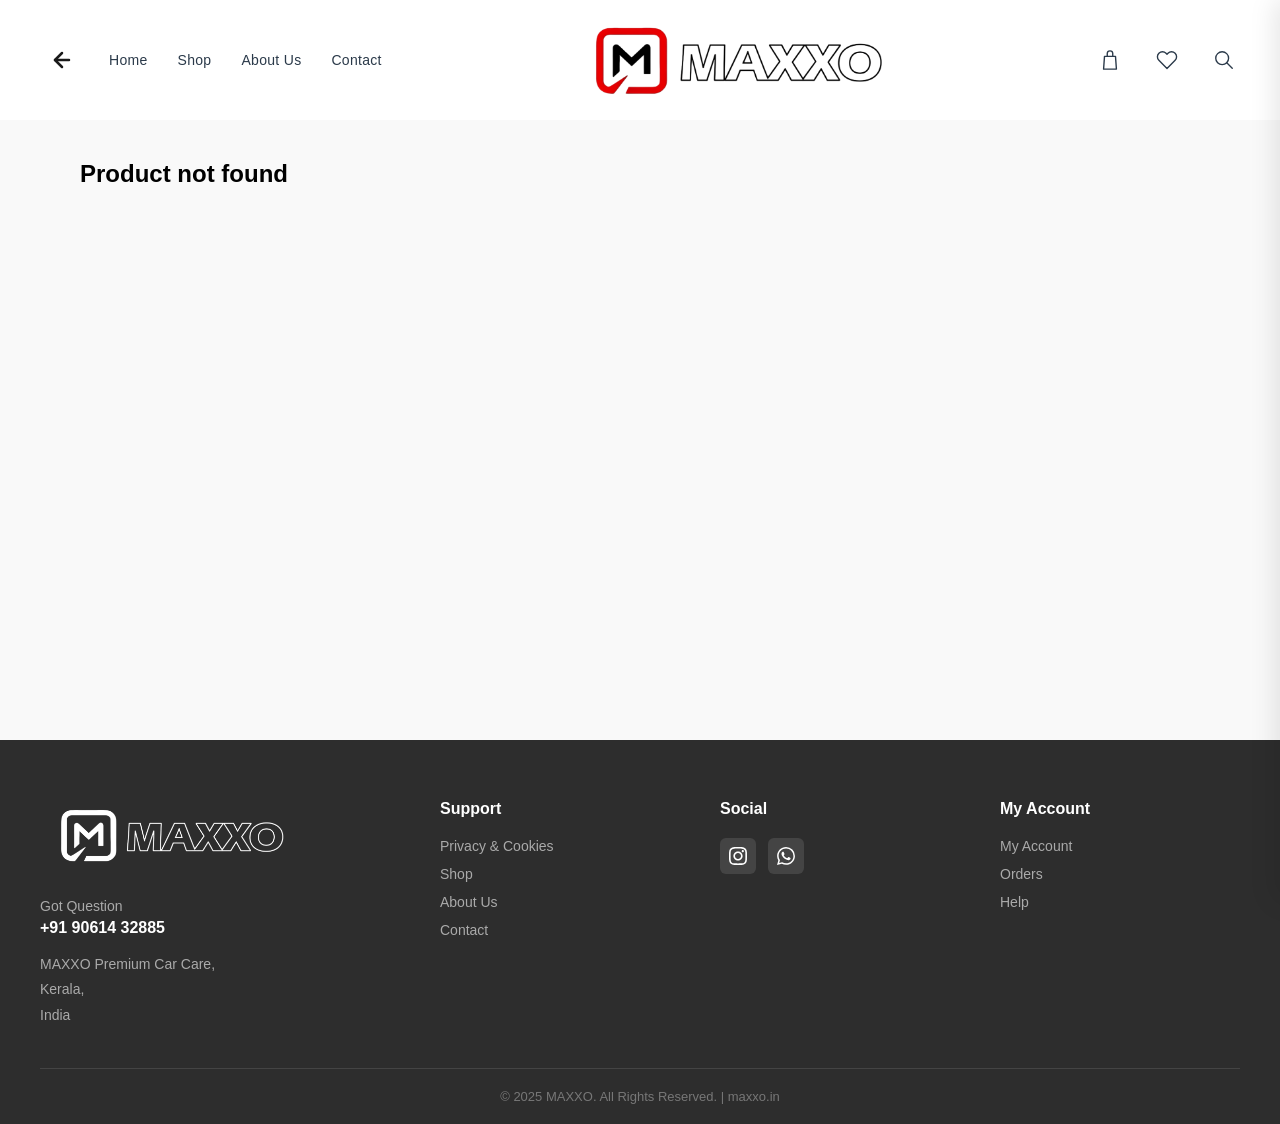
==== product.html @ dabf322d "Add files via upload" ====
<!DOCTYPE html>
<html lang="en">
<head>
    <meta charset="UTF-8">
    <meta name="viewport" content="width=device-width, initial-scale=1.0">
    <title>Header Design</title>
    <style>
        * {
            box-sizing: border-box;
            margin: 0;
            padding: 0;
        }

        body {
            font-family: 'Inter', -apple-system, BlinkMacSystemFont, "Segoe UI", Roboto, Helvetica, Arial, sans-serif;
            background-color: #f9f9f9;
            /* Just for contrast to see the white header */
        }

        .header-container {
            display: flex;
            justify-content: space-between;
            align-items: center;
            padding: 15px 40px;
            background-color: #ffffff;
            /* Optional: subtle shadow if you want it to stand out from content */
            /* box-shadow: 0 2px 10px rgba(0,0,0,0.05); */
        }

        .header-left,
        .header-right {
            display: flex;
            align-items: center;
            gap: 25px;
            /* Spacing between icons */
        }

        .icon-btn {
            background: none;
            border: none;
            cursor: pointer;
            display: flex;
            align-items: center;
            justify-content: center;
            color: #2b3a4a;
            /* Dark blue/grey matching the image */
            transition: opacity 0.2s ease, transform 0.2s ease;
            padding: 5px;
        }

        .icon-btn:hover {
            opacity: 0.7;
            transform: scale(1.05);
        }

        /* Exact Hamburger styling to match the image's hollow rectangles */
        .hamburger-icon {
            display: flex;
            flex-direction: column;
            gap: 4px;
        }

        .hamburger-line {
            width: 26px;
            height: 5px;
            border: 1.5px solid #2b3a4a;
            /* Same color as icons */
            background-color: transparent;
        }

        .header-center {
            display: flex;
            justify-content: center;
            align-items: center;
            flex-grow: 1;
            /* Allows center to take up remaining space if needed */
        }

        .logo-placeholder {
            display: flex;
            align-items: center;
            justify-content: center;
            height: 90px;
            /* Increased from 70px */
            cursor: pointer;
        }

        .logo-placeholder img {
            max-height: 100%;
            object-fit: contain;
        }

        /* Icon SVGs default style */
        .icon-svg {
            width: 22px;
            height: 22px;
            stroke: #2b3a4a;
            stroke-width: 1.5;
            fill: none;
            stroke-linecap: round;
            stroke-linejoin: round;
        }

        /* Responsive adjustments */
        .hamburger-btn {
            display: none;
        }

        /* Desktop Navigation */
        .desktop-nav {
            display: flex;
            align-items: center;
            gap: 30px;
        }

        .desktop-nav a {
            text-decoration: none;
            color: #2b3a4a;
            font-size: 14px;
            font-weight: 500;
            letter-spacing: 0.3px;
            transition: color 0.2s;
        }

        .desktop-nav a:hover {
            color: #ff0000;
        }

        /* Mobile Menu Overlay */
        .mobile-menu-overlay {
            display: none;
            position: fixed;
            top: 0;
            left: 0;
            width: 100%;
            height: 100%;
            background: rgba(0,0,0,0.5);
            z-index: 999;
        }

        .mobile-menu-overlay.active {
            display: block;
        }

        .mobile-menu {
            position: fixed;
            top: 0;
            left: -280px;
            width: 280px;
            height: 100%;
            background: #ffffff;
            z-index: 1000;
            transition: left 0.3s ease;
            padding: 30px 25px;
            overflow-y: auto;
            box-shadow: 4px 0 20px rgba(0,0,0,0.15);
        }

        .mobile-menu.active {
            left: 0;
        }

        .mobile-menu-close {
            background: none;
            border: none;
            font-size: 28px;
            color: #333;
            cursor: pointer;
            position: absolute;
            top: 15px;
            right: 20px;
        }

        .mobile-menu-logo {
            height: 50px;
            margin-bottom: 30px;
        }

        .mobile-menu a {
            display: block;
            padding: 14px 0;
            font-size: 16px;
            color: #333;
            text-decoration: none;
            border-bottom: 1px solid #f0f0f0;
            transition: color 0.2s;
        }

        .mobile-menu a:hover {
            color: #ff0000;
        }

        .mobile-menu .mobile-menu-cta {
            display: block;
            margin-top: 25px;
            padding: 12px 0;
            background-color: #ff0000;
            color: #fff;
            text-align: center;
            border-radius: 6px;
            font-weight: 700;
            border-bottom: none;
        }

        .mobile-menu .mobile-menu-cta:hover {
            color: #fff;
            background-color: #cc0000;
        }

        @media (max-width: 768px) {
            .header-container {
                padding: 15px 20px;
            }

            .header-left,
            .header-right {
                gap: 15px;
            }

            .logo-placeholder {
                height: 55px;
            }

            .hamburger-btn {
                display: flex;
            }

            .desktop-nav {
                display: none;
            }
        }

        /* Slider Section */
        .slider-section {
            position: relative;
            width: 100%;
            min-height: 450px;
            background-color: #ffffff;
            overflow: hidden;
            display: grid;
            align-items: center;
        }

        .slide {
            grid-area: 1 / 1;
            width: 100%;
            height: 100%;
            display: flex;
            align-items: center;
            justify-content: flex-start;
            opacity: 0;
            transition: opacity 0.5s ease-in-out;
            z-index: 1;
            pointer-events: none;
            /* Prevent clicks on hidden slides */
            padding-top: 40px;
            padding-bottom: 60px;
            /* Space for dots */
            background-size: contain;
            background-position: right 10% center;
            background-repeat: no-repeat;
        }

        .slide.active {
            opacity: 1;
            z-index: 2;
            pointer-events: auto;
        }

        .slide-content {
            display: flex;
            align-items: center;
            justify-content: flex-start;
            width: 100%;
            padding: 0 45px;
        }

        .slide-text {
            flex: 1;
            max-width: 500px;
        }

        .slide-tag {
            color: #f22a36;
            font-size: 15px;
            font-weight: 700;
            margin-bottom: 12px;
        }

        .slide-title {
            color: #1a1a1a;
            font-size: 42px;
            font-weight: 800;
            line-height: 1.2;
            margin-bottom: 15px;
        }

        .slide-price {
            display: flex;
            align-items: center;
            gap: 15px;
            margin-bottom: 30px;
            color: #666;
            font-size: 20px;
        }

        .slide-price .offer {
            color: #f22a36;
            font-size: 36px;
            font-weight: 800;
        }

        .slide-btn {
            background-color: #f22a36;
            color: #ffffff;
            border: none;
            padding: 14px 30px;
            font-size: 18px;
            font-weight: 700;
            border-radius: 4px;
            cursor: pointer;
            transition: background-color 0.2s ease;
        }

        .slide-btn:hover {
            background-color: #d91c28;
        }



        @media (max-width: 768px) {
            .slider-section {
                min-height: 160px;
            }

            .slide {
                padding-top: 15px;
                padding-bottom: 25px;
                background-position: right 5% center;
                background-size: 45%;
                /* Keep image on the right */
            }

            .slide-content {
                flex-direction: column;
                align-items: flex-start;
                text-align: left;
                gap: 5px;
                padding: 0 25px;
            }

            .slide-text {
                align-items: flex-start;
                display: flex;
                flex-direction: column;
                width: 55%;
                /* Keep text on the left */
            }

            .slide-tag {
                font-size: 10px;
                margin-bottom: 2px;
            }

            .slide-title {
                font-size: 16px;
                margin-bottom: 4px;
            }

            .slide-price {
                justify-content: flex-start;
                margin-bottom: 8px;
                font-size: 12px;
            }

            .slide-price .offer {
                font-size: 18px;
            }

            .slide-btn {
                padding: 6px 14px;
                font-size: 13px;
            }
        }

        /* Products Section */
        .products-section {
            padding: 40px;
            max-width: 1200px;
            margin: 0 auto;
            background-color: #f9f9f9;
        }

        .section-title {
            font-size: 24px;
            font-weight: 700;
            color: #000000;
            margin-bottom: 25px;
            text-align: left;
        }

        .product-grid {
            display: grid;
            grid-template-columns: repeat(4, 1fr);
            gap: 20px;
        }

        .product-card {
            background-color: #ffffff;
            border-radius: 4px;
            overflow: hidden;
            text-align: center;
            padding-bottom: 20px;
            transition: transform 0.3s ease, box-shadow 0.3s ease;
            cursor: pointer;
            display: flex;
            flex-direction: column;
        }

        .product-card:hover {
            transform: translateY(-8px);
            box-shadow: 0 12px 24px rgba(0, 0, 0, 0.08);
        }

        .product-card.expanded {
            grid-column: 1 / -1;
            flex-direction: row;
            align-items: center;
            padding: 20px;
            text-align: left;
            transform: none;
            /* Disable hover lift when expanded */
        }

        .product-card.expanded .product-image-container {
            width: 300px;
            padding-top: 300px;
            margin-bottom: 0;
            flex-shrink: 0;
        }

        .product-info {
            display: flex;
            flex-direction: column;
            flex: 1;
        }

        .product-card.expanded .product-info {
            align-items: flex-start;
            padding-left: 30px;
        }

        .product-details {
            display: none;
            margin-top: 15px;
            text-align: left;
        }

        .product-card.expanded .product-details {
            display: block;
        }

        .product-details ul {
            list-style: none;
            padding: 0;
            margin: 0 0 20px 0;
        }

        .product-details li {
            position: relative;
            padding-left: 22px;
            margin-bottom: 8px;
            font-size: 15px;
            color: #333;
        }

        .product-details li::before {
            content: '✔';
            position: absolute;
            left: 0;
            top: 0;
            color: #ff0000;
            font-weight: bold;
        }

        .btn-buy-now {
            background-color: #ff0000;
            color: #ffffff;
            font-weight: bold;
            font-size: 16px;
            padding: 10px 28px;
            border: none;
            border-radius: 25px;
            cursor: pointer;
            transition: transform 0.2s, background-color 0.2s;
            text-decoration: none;
            display: inline-block;
        }

        .btn-buy-now:hover {
            transform: scale(1.05);
            background-color: #cc0000;
        }

        .product-image-container {
            position: relative;
            width: 100%;
            padding-top: 100%;
            /* 1:1 Aspect Ratio */
            background-color: #ffffff;
            margin-bottom: 15px;
        }

        .product-image-container img {
            position: absolute;
            top: 0;
            left: 0;
            width: 100%;
            height: 100%;
            object-fit: contain;
            padding: 10px;
        }

        .badge-discount {
            position: absolute;
            top: 15px;
            left: 15px;
            background-color: #f24b18;
            /* Bright orange/red */
            color: #ffffff;
            font-size: 13px;
            font-weight: 700;
            padding: 4px 8px;
            border-radius: 2px;
            z-index: 2;
        }

        .product-title {
            color: #0066cc;
            /* Specific blue from reference */
            font-size: 15px;
            font-weight: 600;
            margin: 0 10px 8px 10px;
            line-height: 1.4;
        }

        .product-card.expanded .product-title {
            font-size: 22px;
            margin: 0 0 10px 0;
        }

        .product-pricing {
            display: flex;
            align-items: baseline;
            justify-content: center;
            gap: 6px;
            margin: 0 10px;
        }

        .product-card.expanded .product-pricing {
            justify-content: flex-start;
            margin: 0 0 15px 0;
        }

        .product-mrp {
            color: #888888;
            font-size: 14px;
            text-decoration: line-through;
        }

        .product-offer {
            color: #ff0000;
            font-size: 18px;
            font-weight: 600;
        }

        .product-gst {
            color: #444444;
            font-size: 11px;
            font-weight: 500;
        }

        @media (max-width: 768px) {
            .products-section {
                padding: 20px 15px;
            }

            .product-grid {
                grid-template-columns: repeat(2, 1fr);
                gap: 10px;
            }

            .product-card.expanded {
                flex-direction: column;
                padding: 15px;
            }

            .product-card.expanded .product-image-container {
                width: 100%;
                padding-top: 100%;
                margin-right: 0;
                margin-bottom: 15px;
            }

            .product-card.expanded .product-info {
                padding-left: 0;
                align-items: center;
                text-align: center;
            }

            .product-card.expanded .product-pricing {
                justify-content: center;
            }

            .product-card.expanded .product-details {
                text-align: left;
                width: 100%;
            }

            .product-card.expanded .btn-buy-now {
                width: 100%;
            }

            .section-title {
                font-size: 20px;
                margin-bottom: 15px;
            }

            .product-title {
                font-size: 13px;
            }

            .product-offer {
                font-size: 15px;
            }

            .product-mrp {
                font-size: 12px;
            }

            .badge-discount {
                font-size: 11px;
                padding: 3px 6px;
                top: 10px;
                left: 10px;
            }
        }

        /* Features Section */
        .features-section {
            padding: 60px 40px;
            max-width: 1200px;
            margin: 0 auto;
            background-color: #ffffff;
            border-top: 1px solid #f0f0f0;
        }

        .features-grid {
            display: grid;
            grid-template-columns: repeat(4, 1fr);
            gap: 30px;
        }

        .feature-item {
            display: flex;
            align-items: center;
            gap: 20px;
        }

        .feature-icon {
            flex-shrink: 0;
            width: 44px;
            height: 44px;
            color: #ff0000;
        }

        .feature-text {
            display: flex;
            flex-direction: column;
            text-align: left;
        }

        .feature-title {
            color: #1a365d;
            font-size: 18px;
            font-weight: 600;
            margin: 0 0 6px 0;
        }

        .feature-subtitle {
            color: #888888;
            font-size: 14px;
            margin: 0;
        }

        @media (max-width: 900px) {
            .features-grid {
                grid-template-columns: repeat(2, 1fr);
            }
        }

        @media (max-width: 500px) {
            .features-grid {
                grid-template-columns: 1fr;
                gap: 40px;
            }

            .features-section {
                padding: 40px 20px;
            }
        }

        /* Newsletter Section */
        .newsletter-section {
            padding: 50px 40px;
            max-width: 1200px;
            margin: 0 auto;
            background-color: #ffffff;
            border-top: 1px solid #eee;
            border-bottom: 1px solid #eee;
        }

        .newsletter-inner {
            display: flex;
            align-items: center;
            justify-content: space-between;
            gap: 40px;
        }

        .newsletter-left {
            display: flex;
            align-items: center;
            gap: 20px;
            flex-shrink: 0;
        }

        .newsletter-icon {
            width: 48px;
            height: 48px;
            color: #ff0000;
            flex-shrink: 0;
        }

        .newsletter-text h3 {
            font-size: 20px;
            font-weight: 700;
            color: #1a365d;
            margin: 0 0 4px 0;
        }

        .newsletter-text p {
            font-size: 14px;
            color: #888;
            margin: 0;
        }

        .newsletter-form {
            display: flex;
            gap: 0;
            flex: 1;
            max-width: 420px;
            border: 1px solid #ddd;
            border-radius: 4px;
            overflow: hidden;
        }

        .newsletter-input {
            flex: 1;
            padding: 14px 18px;
            border: none;
            outline: none;
            font-size: 14px;
            color: #333;
            background: #fff;
        }

        .newsletter-input::placeholder {
            color: #bbb;
        }

        .newsletter-btn {
            padding: 14px 28px;
            background-color: #ff0000;
            color: #ffffff;
            border: none;
            font-size: 14px;
            font-weight: 700;
            cursor: pointer;
            white-space: nowrap;
            transition: background-color 0.2s;
            letter-spacing: 0.5px;
        }

        .newsletter-btn:hover {
            background-color: #cc0000;
        }

        @media (max-width: 768px) {
            .newsletter-section {
                padding: 35px 20px;
            }

            .newsletter-inner {
                flex-direction: column;
                text-align: center;
                gap: 25px;
            }

            .newsletter-left {
                flex-direction: column;
            }

            .newsletter-form {
                width: 100%;
                max-width: 100%;
            }
        }

        /* Footer */
        .site-footer {
            background-color: #2d2d2d;
            color: #cccccc;
            padding: 60px 40px 0;
        }

        .footer-inner {
            max-width: 1200px;
            margin: 0 auto;
            display: grid;
            grid-template-columns: 1.5fr 1fr 1fr 1fr;
            gap: 40px;
        }

        .footer-col h4 {
            color: #ffffff;
            font-size: 16px;
            font-weight: 700;
            margin-bottom: 20px;
        }

        .footer-logo {
            height: 70px;
            margin-bottom: 20px;
            filter: brightness(0) invert(1);
        }

        .footer-col p {
            font-size: 14px;
            line-height: 1.8;
            color: #aaa;
            margin: 0;
        }

        .footer-col a {
            display: block;
            color: #aaa;
            font-size: 14px;
            text-decoration: none;
            margin-bottom: 12px;
            transition: color 0.2s;
        }

        .footer-col a:hover {
            color: #ff0000;
        }

        .footer-phone {
            color: #ffffff !important;
            font-size: 16px !important;
            font-weight: 600;
            margin-bottom: 15px !important;
        }

        .footer-social {
            display: flex;
            gap: 12px;
            margin-top: 5px;
        }

        .footer-social a {
            display: flex;
            align-items: center;
            justify-content: center;
            width: 36px;
            height: 36px;
            border-radius: 6px;
            background-color: #444;
            margin-bottom: 0;
            transition: background-color 0.2s;
        }

        .footer-social a:hover {
            background-color: #ff0000;
        }

        .footer-social svg {
            width: 18px;
            height: 18px;
            fill: #ffffff;
        }

        .footer-bottom {
            max-width: 1200px;
            margin: 40px auto 0;
            padding: 20px 0;
            border-top: 1px solid #444;
            text-align: center;
            font-size: 13px;
            color: #777;
        }

        @media (max-width: 768px) {
            .site-footer {
                padding: 40px 20px 0;
            }

            .footer-inner {
                grid-template-columns: 1fr;
                gap: 30px;
            }
        }
    
        /* Product Page Specific Styles */

                .back-button {
            display: flex;
            align-items: center;
            justify-content: center;
            width: 44px;
            height: 44px;
            border-radius: 50%;
            text-decoration: none;
            color: #1a1a1a;
            transition: all 0.2s ease;
            background-color: transparent;
        }
        .back-button:hover {
            transform: translateX(-4px);
            color: #ff0000;
            background-color: #f5f5f5;
        }
        .back-button svg {
            width: 24px;
            height: 24px;
        }
        
        /* Hide desktop nav on product page if needed, but it's okay to keep */

        .product-page-section {
            max-width: 1200px;
            margin: 40px auto;
            padding: 0 40px;
            display: flex;
            gap: 50px;
            min-height: 60vh;
        }

        .product-gallery {
            flex: 1;
            display: flex;
            flex-direction: column;
            gap: 20px;
            background: transparent;
            box-shadow: none;
            padding: 0;
        }

        .main-image-wrapper {
            background: #fff;
            border-radius: 12px;
            padding: 40px;
            display: flex;
            justify-content: center;
            align-items: center;
            box-shadow: 0 8px 30px rgba(0,0,0,0.04);
            height: 500px;
        }

        .main-image-wrapper img {
            max-width: 100%;
            max-height: 100%;
            object-fit: contain;
            transition: transform 0.3s ease;
        }
        
        .main-image-wrapper:hover img {
            transform: scale(1.05);
        }

        .product-thumbnails {
            display: flex;
            gap: 15px;
            justify-content: center;
        }

        .thumbnail {
            width: 80px;
            height: 80px;
            background: #fff;
            border-radius: 8px;
            padding: 10px;
            cursor: pointer;
            border: 2px solid transparent;
            box-shadow: 0 4px 10px rgba(0,0,0,0.05);
            transition: all 0.2s;
            display: flex;
            align-items: center;
            justify-content: center;
        }

        .thumbnail img {
            max-width: 100%;
            max-height: 100%;
            object-fit: contain;
        }

        .thumbnail:hover, .thumbnail.active {
            border-color: #ff0000;
            transform: translateY(-2px);
        }

        .product-details-content {
            flex: 1;
            display: flex;
            flex-direction: column;
            justify-content: center;
        }

        .breadcrumb {
            font-size: 14px;
            color: #888;
            margin-bottom: 15px;
        }
        
        .breadcrumb a {
            color: #ff0000;
            text-decoration: none;
        }

        .product-title-large {
            font-size: 32px;
            font-weight: 800;
            color: #1a1a1a;
            margin-bottom: 10px;
        }

        .product-reviews {
            display: flex;
            align-items: center;
            gap: 10px;
            margin-bottom: 20px;
            font-size: 14px;
            color: #666;
        }

        .stars {
            color: #f5b301;
            letter-spacing: 2px;
        }

        .product-price-section {
            display: flex;
            align-items: center;
            gap: 15px;
            margin-bottom: 25px;
            padding-bottom: 25px;
            border-bottom: 1px solid #eee;
        }

        .price-offer {
            font-size: 32px;
            font-weight: 700;
            color: #ff0000;
        }

        .price-mrp {
            font-size: 18px;
            color: #888;
            text-decoration: line-through;
        }

        .price-gst {
            font-size: 14px;
            color: #666;
        }

        .discount-badge {
            background-color: #f24b18;
            color: #fff;
            font-size: 13px;
            font-weight: 700;
            padding: 4px 8px;
            border-radius: 4px;
        }

        .product-description {
            font-size: 16px;
            line-height: 1.6;
            color: #444;
            margin-bottom: 25px;
        }

        .product-features-list {
            margin-bottom: 30px;
        }

        .product-features-list h3 {
            font-size: 18px;
            margin-bottom: 15px;
            color: #222;
        }

        .product-features-list ul {
            list-style: none;
        }

        .product-features-list li {
            position: relative;
            padding-left: 25px;
            margin-bottom: 10px;
            font-size: 15px;
            color: #444;
        }

        .product-features-list li::before {
            content: '✔';
            position: absolute;
            left: 0;
            top: 0;
            color: #ff0000;
            font-weight: bold;
        }

        
                .product-actions {
            display: flex;
            gap: 15px;
            margin-bottom: 30px;
            align-items: center;
            flex-wrap: wrap;
        }

        .quantity-selector {
            display: flex;
            align-items: center;
            border: 2px solid #eaeaea;
            border-radius: 8px;
            overflow: hidden;
            height: 56px;
            background: #fff;
            transition: border-color 0.2s ease;
        }

        .quantity-selector:hover {
            border-color: #d0d0d0;
        }

        .quantity-selector button {
            background: transparent;
            border: none;
            width: 45px;
            height: 100%;
            font-size: 22px;
            color: #555;
            cursor: pointer;
            transition: all 0.2s ease;
        }

        .quantity-selector button:hover {
            background: #f5f5f5;
            color: #000;
        }

        .quantity-selector input {
            width: 45px;
            height: 100%;
            border: none;
            text-align: center;
            font-size: 16px;
            font-weight: 700;
            color: #1a1a1a;
            background: transparent;
            outline: none;
        }

        /* Enhanced Button Styles */
                .btn-add-cart, .btn-buy-whatsapp {
            height: 56px;
            padding: 0 25px;
            font-size: 14px;
            font-weight: 700;
            border-radius: 8px;
            border: none;
            cursor: pointer;
            transition: all 0.3s cubic-bezier(0.25, 0.8, 0.25, 1);
            /* Removed flex: 1 to prevent excessive stretching */
            min-width: 180px;
            display: flex;
            align-items: center;
            justify-content: center;
            gap: 8px;
            text-transform: uppercase;
            letter-spacing: 1px;
            position: relative;
            overflow: hidden;
            white-space: nowrap;
        }

.btn-add-cart {
            background-color: transparent;
            color: #1a1a1a;
            border: 2px solid #1a1a1a;
        }

        .btn-add-cart:hover {
            background-color: #1a1a1a;
            color: #fff;
            box-shadow: 0 8px 25px rgba(0,0,0,0.1);
            transform: translateY(-2px);
        }
        
        .btn-add-cart:active {
            transform: translateY(0);
        }

        .btn-buy-whatsapp {
            background: linear-gradient(135deg, #25D366, #128C7E);
            color: #fff;
            box-shadow: 0 4px 15px rgba(37, 211, 102, 0.2);
            border: 2px solid transparent;
        }

        .btn-buy-whatsapp:hover {
            background: linear-gradient(135deg, #20bd5a, #0e7568);
            transform: translateY(-2px);
            box-shadow: 0 10px 25px rgba(37, 211, 102, 0.4);
        }

        .btn-buy-whatsapp:active {
            transform: translateY(0);
            box-shadow: 0 4px 15px rgba(37, 211, 102, 0.2);
        }

        .btn-buy-whatsapp svg {
            width: 22px;
            height: 22px;
            fill: currentColor;
            animation: pulse-icon 2s infinite;
        }
        
        @keyframes pulse-icon {
            0% { transform: scale(1); }
            50% { transform: scale(1.15); }
            100% { transform: scale(1); }
        }
.product-extra-info {
            display: flex;
            flex-direction: column;
            gap: 12px;
            padding-top: 25px;
            border-top: 1px solid #eee;
        }

        .info-item {
            display: flex;
            align-items: center;
            gap: 10px;
            font-size: 14px;
            color: #555;
            font-weight: 500;
        }

        @media (max-width: 900px) {
            .product-page-section {
                flex-direction: column;
                padding: 0 20px;
                margin: 20px auto;
                gap: 30px;
            }

                    .product-actions {
            display: flex;
            gap: 15px;
            margin-bottom: 30px;
            align-items: center;
            flex-wrap: wrap;
        }

            .btn-add-cart, .btn-buy-whatsapp {
                width: 100%;
            }
        }

    
        /* Cart Drawer */
        .cart-drawer-overlay {
            display: none;
            position: fixed;
            top: 0;
            left: 0;
            width: 100%;
            height: 100%;
            background: rgba(0,0,0,0.5);
            z-index: 1000;
            opacity: 0;
            transition: opacity 0.3s ease;
        }
        .cart-drawer-overlay.active {
            display: block;
            opacity: 1;
        }
        .cart-drawer {
            position: fixed;
            top: 0;
            right: -400px;
            width: 100%;
            max-width: 400px;
            height: 100%;
            background: #fff;
            z-index: 1001;
            box-shadow: -5px 0 25px rgba(0,0,0,0.1);
            transition: right 0.3s cubic-bezier(0.25, 0.8, 0.25, 1);
            display: flex;
            flex-direction: column;
        }
        .cart-drawer.active {
            right: 0;
        }
        .cart-header {
            padding: 20px 25px;
            border-bottom: 1px solid #eee;
            display: flex;
            justify-content: space-between;
            align-items: center;
        }
        .cart-header h2 {
            font-size: 20px;
            color: #1a1a1a;
            font-weight: 700;
        }
        .close-cart-btn {
            background: none;
            border: none;
            font-size: 28px;
            color: #666;
            cursor: pointer;
            transition: color 0.2s;
            line-height: 1;
        }
        .close-cart-btn:hover {
            color: #ff0000;
        }
        .cart-items {
            flex: 1;
            overflow-y: auto;
            padding: 20px 25px;
            display: flex;
            flex-direction: column;
            gap: 20px;
        }
        .empty-cart-msg {
            text-align: center;
            color: #888;
            margin-top: 50px;
            font-size: 16px;
        }
        .cart-item {
            display: flex;
            gap: 15px;
            border-bottom: 1px solid #f5f5f5;
            padding-bottom: 20px;
        }
        .cart-item img {
            width: 80px;
            height: 80px;
            object-fit: contain;
            background: #f9f9f9;
            border-radius: 8px;
            padding: 5px;
        }
        .cart-item-details {
            flex: 1;
            display: flex;
            flex-direction: column;
            justify-content: center;
        }
        .cart-item-title {
            font-size: 14px;
            font-weight: 600;
            color: #1a1a1a;
            margin-bottom: 5px;
        }
        .cart-item-price {
            color: #ff0000;
            font-weight: 700;
            font-size: 14px;
            margin-bottom: 10px;
        }
        .cart-item-actions {
            display: flex;
            justify-content: space-between;
            align-items: center;
        }
        .cart-item-remove {
            color: #888;
            font-size: 13px;
            text-decoration: underline;
            cursor: pointer;
            background: none;
            border: none;
        }
        .cart-item-remove:hover {
            color: #ff0000;
        }
        .cart-footer {
            padding: 20px 25px;
            border-top: 1px solid #eee;
            background: #fcfcfc;
        }
        .cart-total {
            display: flex;
            justify-content: space-between;
            font-size: 18px;
            font-weight: 700;
            color: #1a1a1a;
            margin-bottom: 20px;
        }
        .btn-checkout {
            width: 100%;
            height: 50px;
            background: linear-gradient(135deg, #25D366, #128C7E);
            color: #fff;
            border: none;
            border-radius: 8px;
            font-size: 16px;
            font-weight: 700;
            cursor: pointer;
            transition: all 0.3s;
            text-transform: uppercase;
        }
        .btn-checkout:hover {
            transform: translateY(-2px);
            box-shadow: 0 5px 15px rgba(37, 211, 102, 0.3);
        }

    
        /* Delivery Modal */
        .modal-overlay {
            display: none;
            position: fixed;
            top: 0;
            left: 0;
            width: 100%;
            height: 100%;
            background: rgba(0,0,0,0.6);
            backdrop-filter: blur(4px);
            z-index: 2000;
            opacity: 0;
            transition: opacity 0.3s ease;
        }
        .modal-overlay.active {
            display: block;
            opacity: 1;
        }
        .delivery-modal {
            position: fixed;
            top: 50%;
            left: 50%;
            transform: translate(-50%, -40%);
            width: 90%;
            max-width: 600px;
            background: #fff;
            z-index: 2001;
            border-radius: 12px;
            box-shadow: 0 10px 40px rgba(0,0,0,0.2);
            opacity: 0;
            visibility: hidden;
            transition: all 0.3s cubic-bezier(0.25, 0.8, 0.25, 1);
            max-height: 90vh;
            display: flex;
            flex-direction: column;
        }
        .delivery-modal.active {
            transform: translate(-50%, -50%);
            opacity: 1;
            visibility: visible;
        }
        .modal-header {
            padding: 20px 25px;
            border-bottom: 1px solid #eee;
            display: flex;
            justify-content: space-between;
            align-items: center;
        }
        .modal-header h2 {
            font-size: 20px;
            color: #1a1a1a;
            font-weight: 700;
            margin: 0;
        }
        .close-modal-btn {
            background: none;
            border: none;
            font-size: 28px;
            color: #888;
            cursor: pointer;
            line-height: 1;
        }
        .close-modal-btn:hover {
            color: #ff0000;
        }
        .delivery-form {
            padding: 25px;
            overflow-y: auto;
            flex: 1;
        }
        .form-row {
            display: flex;
            gap: 15px;
        }
        .form-row .form-group {
            flex: 1;
        }
        .form-group {
            margin-bottom: 15px;
        }
        .form-group label {
            display: block;
            font-size: 13px;
            font-weight: 600;
            color: #444;
            margin-bottom: 6px;
        }
        .form-group input, .form-group textarea, .form-group select {
            width: 100%;
            padding: 12px 15px;
            border: 1px solid #ddd;
            border-radius: 6px;
            font-size: 14px;
            font-family: inherit;
            transition: border-color 0.2s;
            background: #fafafa;
        }
        .form-group input:focus, .form-group textarea:focus, .form-group select:focus {
            outline: none;
            border-color: #1a1a1a;
            background: #fff;
        }
        .btn-submit-order {
            width: 100%;
            height: 55px;
            background: linear-gradient(135deg, #25D366, #128C7E);
            color: #fff;
            border: none;
            border-radius: 8px;
            font-size: 16px;
            font-weight: 700;
            cursor: pointer;
            transition: all 0.3s;
            text-transform: uppercase;
            display: flex;
            align-items: center;
            justify-content: center;
            gap: 10px;
            margin-top: 15px;
        }
        .btn-submit-order:hover {
            transform: translateY(-2px);
            box-shadow: 0 8px 20px rgba(37, 211, 102, 0.3);
        }
        .btn-submit-order svg {
            width: 22px;
            height: 22px;
            fill: currentColor;
        }
        @media (max-width: 600px) {
            .form-row {
                flex-direction: column;
                gap: 0;
            }
        }

    </style>
</head>
<body>
<header class="header-container">
        <!-- Left Side -->
                <div class="header-left">
            <a href="index.html" class="back-button">
                <svg viewBox="0 0 24 24" fill="none" stroke="currentColor" stroke-width="2.5" stroke-linecap="round" stroke-linejoin="round">
                    <line x1="19" y1="12" x2="5" y2="12"></line>
                    <polyline points="12 19 5 12 12 5"></polyline>
                </svg>
            </a>
            
            <nav class="desktop-nav">
                <a href="#">Home</a>
                <a href="#">Shop</a>
                <a href="#">About Us</a>
                <a href="https://wa.me/919061432885?text=Hello%2C%20I%20have%20a%20question." target="_blank">Contact</a>
            </nav>
        </div>

        <!-- Center Logo -->
        <div class="header-center">
            <a href="#" class="logo-placeholder" id="logo-container">
                <img src="images/maxxologo.png" alt="Maxxo Logo" id="header-logo">
            </a>
        </div>

        <!-- Right Side Icons -->
        <div class="header-right">
            <div class="cart-btn-wrapper" style="position: relative; display: flex;">
            <button class="icon-btn" aria-label="Cart" onclick="openCart()">
                <svg class="icon-svg" viewBox="0 0 24 24">
                    <path d="M6 8h12l1 14H5L6 8z"></path>
                    <path d="M9 8V5a3 3 0 0 1 6 0v3"></path>
                </svg>
            </button>
            <span class="cart-badge" style="position: absolute; top: 0px; right: 0px; background-color: #ff0000; color: #fff; font-size: 10px; font-weight: 700; width: 16px; height: 16px; border-radius: 50%; display: none; align-items: center; justify-content: center; pointer-events: none;">0</span>
        </div>
            <button class="icon-btn" aria-label="Wishlist">
                <svg class="icon-svg" viewBox="0 0 24 24">
                    <path
                        d="M20.84 4.61a5.5 5.5 0 0 0-7.78 0L12 5.67l-1.06-1.06a5.5 5.5 0 0 0-7.78 7.78l1.06 1.06L12 21.23l7.78-7.78 1.06-1.06a5.5 5.5 0 0 0 0-7.78z">
                    </path>
                </svg>
            </button>
            <button class="icon-btn" aria-label="Search">
                <svg class="icon-svg" viewBox="0 0 24 24">
                    <circle cx="10" cy="10" r="7"></circle>
                    <line x1="21" y1="21" x2="15" y2="15"></line>
                </svg>
            </button>
        </div>
    </header>


    <section class="product-page-section">
        <div class="product-gallery">
            <div class="main-image-wrapper">
                <img id="main-product-image" src="" alt="Product Image">
            </div>
            <div class="product-thumbnails" id="product-thumbnails">
                <!-- Thumbnails will be injected here -->
            </div>
        </div>
        <div class="product-details-content">
            <div class="breadcrumb">
                <a href="index.html">Home</a> / <a href="index.html#products">Shop</a> / <span id="breadcrumb-name">Product</span>
            </div>
            <h1 id="product-name" class="product-title-large">Product Name</h1>
            <div class="product-reviews">
                <span class="stars">★★★★★</span>
                <span id="review-count">(0 reviews)</span>
            </div>
            <div class="product-price-section">
                <span id="product-offer" class="price-offer"></span>
                <span id="product-mrp" class="price-mrp"></span>
                <span class="price-gst">Incl. GST</span>
                <span id="product-discount" class="discount-badge"></span>
            </div>
            
            <p id="product-description" class="product-description"></p>
            
            <div class="product-features-list">
                <h3>Key Features:</h3>
                <ul id="product-features">
                </ul>
            </div>
            
            <div class="product-actions">
                <div class="quantity-selector">
                    <button onclick="updateQty(-1)">-</button>
                    <input type="text" id="qty-input" value="1" readonly>
                    <button onclick="updateQty(1)">+</button>
                </div>
                <button class="btn-add-cart" onclick="addToCart()">ADD TO CART</button>
                <button class="btn-buy-whatsapp" onclick="openDeliveryForm('product')">
                    <svg viewBox="0 0 24 24">
                        <path d="M17.472 14.382c-.297-.149-1.758-.867-2.03-.967-.273-.099-.471-.148-.67.15-.197.297-.767.966-.94 1.164-.173.199-.347.223-.644.075-.297-.15-1.255-.463-2.39-1.475-.883-.788-1.48-1.761-1.653-2.059-.173-.297-.018-.458.13-.606.134-.133.298-.347.446-.52.149-.174.198-.298.298-.497.099-.198.05-.371-.025-.52-.075-.149-.669-1.612-.916-2.207-.242-.579-.487-.5-.669-.51-.173-.008-.371-.01-.57-.01-.198 0-.52.074-.792.372-.272.297-1.04 1.016-1.04 2.479 0 1.462 1.065 2.875 1.213 3.074.149.198 2.096 3.2 5.077 4.487.709.306 1.262.489 1.694.625.712.227 1.36.195 1.871.118.571-.085 1.758-.719 2.006-1.413.248-.694.248-1.289.173-1.413-.074-.124-.272-.198-.57-.347m-5.421 7.403h-.004a9.87 9.87 0 01-5.031-1.378l-.361-.214-3.741.982.998-3.648-.235-.374a9.86 9.86 0 01-1.51-5.26c.001-5.45 4.436-9.884 9.888-9.884 2.64 0 5.122 1.03 6.988 2.898a9.825 9.825 0 012.893 6.994c-.003 5.45-4.437 9.884-9.885 9.884m8.413-18.297A11.815 11.815 0 0012.05 0C5.495 0 .16 5.335.157 11.892c0 2.096.547 4.142 1.588 5.945L.057 24l6.305-1.654a11.882 11.882 0 005.683 1.448h.005c6.554 0 11.89-5.335 11.893-11.893a11.821 11.821 0 00-3.48-8.413z" />
                    </svg>
                    BUY ON WHATSAPP
                </button>
            </div>
            
            <div class="product-extra-info">
                <div class="info-item">
                    <span>🚚</span> Free Delivery Over INR 999
                </div>
                <div class="info-item">
                    <span>🛡️</span> 100% Secure Payment
                </div>
            </div>
        </div>
    </section>


<footer class="site-footer">
        <div class="footer-inner">
            <!-- Column 1: Logo + Contact -->
            <div class="footer-col">
                <img src="images/maxxologo.png" alt="MAXXO Logo" class="footer-logo">
                <p>Got Question</p>
                <a href="tel:+919061432885" class="footer-phone">+91 90614 32885</a>
                <p>
                    MAXXO Premium Car Care,<br>
                    Kerala,<br>
                    India
                </p>
            </div>

            <!-- Column 2: Support -->
            <div class="footer-col">
                <h4>Support</h4>
                <a href="#">Privacy & Cookies</a>
                <a href="#">Shop</a>
                <a href="#">About Us</a>
                <a href="https://wa.me/919061432885?text=Hello%2C%20I%20have%20a%20question."
                    target="_blank">Contact</a>
            </div>

            <!-- Column 3: Social -->
            <div class="footer-col">
                <h4>Social</h4>
                <div class="footer-social">
                    <a href="#" aria-label="Instagram">
                        <svg viewBox="0 0 24 24">
                            <path
                                d="M12 2.163c3.204 0 3.584.012 4.85.07 3.252.148 4.771 1.691 4.919 4.919.058 1.265.069 1.645.069 4.849 0 3.205-.012 3.584-.069 4.849-.149 3.225-1.664 4.771-4.919 4.919-1.266.058-1.644.07-4.85.07-3.204 0-3.584-.012-4.849-.07-3.26-.149-4.771-1.699-4.919-4.92-.058-1.265-.07-1.644-.07-4.849 0-3.204.013-3.583.07-4.849.149-3.227 1.664-4.771 4.919-4.919 1.266-.057 1.645-.069 4.849-.069zm0-2.163c-3.259 0-3.667.014-4.947.072-4.358.2-6.78 2.618-6.98 6.98-.059 1.281-.073 1.689-.073 4.948 0 3.259.014 3.668.072 4.948.2 4.358 2.618 6.78 6.98 6.98 1.281.058 1.689.072 4.948.072 3.259 0 3.668-.014 4.948-.072 4.354-.2 6.782-2.618 6.979-6.98.059-1.28.073-1.689.073-4.948 0-3.259-.014-3.667-.072-4.947-.196-4.354-2.617-6.78-6.979-6.98-1.281-.059-1.69-.073-4.949-.073zm0 5.838c-3.403 0-6.162 2.759-6.162 6.162s2.759 6.163 6.162 6.163 6.162-2.759 6.162-6.163c0-3.403-2.759-6.162-6.162-6.162zm0 10.162c-2.209 0-4-1.79-4-4 0-2.209 1.791-4 4-4s4 1.791 4 4c0 2.21-1.791 4-4 4zm6.406-11.845c-.796 0-1.441.645-1.441 1.44s.645 1.44 1.441 1.44c.795 0 1.439-.645 1.439-1.44s-.644-1.44-1.439-1.44z" />
                        </svg>
                    </a>
                    <a href="https://wa.me/919061432885" target="_blank" aria-label="WhatsApp">
                        <svg viewBox="0 0 24 24">
                            <path
                                d="M17.472 14.382c-.297-.149-1.758-.867-2.03-.967-.273-.099-.471-.148-.67.15-.197.297-.767.966-.94 1.164-.173.199-.347.223-.644.075-.297-.15-1.255-.463-2.39-1.475-.883-.788-1.48-1.761-1.653-2.059-.173-.297-.018-.458.13-.606.134-.133.298-.347.446-.52.149-.174.198-.298.298-.497.099-.198.05-.371-.025-.52-.075-.149-.669-1.612-.916-2.207-.242-.579-.487-.5-.669-.51-.173-.008-.371-.01-.57-.01-.198 0-.52.074-.792.372-.272.297-1.04 1.016-1.04 2.479 0 1.462 1.065 2.875 1.213 3.074.149.198 2.096 3.2 5.077 4.487.709.306 1.262.489 1.694.625.712.227 1.36.195 1.871.118.571-.085 1.758-.719 2.006-1.413.248-.694.248-1.289.173-1.413-.074-.124-.272-.198-.57-.347m-5.421 7.403h-.004a9.87 9.87 0 01-5.031-1.378l-.361-.214-3.741.982.998-3.648-.235-.374a9.86 9.86 0 01-1.51-5.26c.001-5.45 4.436-9.884 9.888-9.884 2.64 0 5.122 1.03 6.988 2.898a9.825 9.825 0 012.893 6.994c-.003 5.45-4.437 9.884-9.885 9.884m8.413-18.297A11.815 11.815 0 0012.05 0C5.495 0 .16 5.335.157 11.892c0 2.096.547 4.142 1.588 5.945L.057 24l6.305-1.654a11.882 11.882 0 005.683 1.448h.005c6.554 0 11.89-5.335 11.893-11.893a11.821 11.821 0 00-3.48-8.413z" />
                        </svg>
                    </a>
                </div>
            </div>

            <!-- Column 4: My Account -->
            <div class="footer-col">
                <h4>My Account</h4>
                <a href="#">My Account</a>
                <a href="#">Orders</a>
                <a href="https://wa.me/919061432885?text=Hello%2C%20I%20need%20help." target="_blank">Help</a>
            </div>
        </div>
        <div class="footer-bottom">
            &copy; 2025 MAXXO. All Rights Reserved. | maxxo.in
        </div>
    </footer>

    <script>
        // Mobile Menu Toggle
        function toggleMobileMenu() {
            document.getElementById('mobileMenu').classList.toggle('active');
            document.getElementById('mobileMenuOverlay').classList.toggle('active');
            document.body.style.overflow = document.getElementById('mobileMenu').classList.contains('active') ? 'hidden' : '';
        }

        function buyOnWhatsApp(event, productName, price) {
            event.stopPropagation();
            const phone = "919061432885";
            const message = `Hello, I would like to order the ${productName} at ${price}.`;
            const url = `https://wa.me/${phone}?text=${encodeURIComponent(message)}`;
            window.open(url, '_blank');
        }

        function toggleProduct(element) {
            if (element.classList.contains('expanded')) {
                element.classList.remove('expanded');
                return;
            }

            document.querySelectorAll('.product-card').forEach(card => {
                card.classList.remove('expanded');
            });

            element.classList.add('expanded');

            setTimeout(() => {
                element.scrollIntoView({ behavior: 'smooth', block: 'center' });
            }, 150);
        }

        // You can use this JavaScript function to easily replace the logo later
        function changeLogo(newImageUrl) {
            const logoEl = document.getElementById('header-logo');
            if (logoEl) {
                logoEl.src = newImageUrl;
            }
        }

        // Slider Logic
        let currentSlide = 0;
        const slides = document.querySelectorAll('.slide');

        function goToSlide(index) {
            slides[currentSlide].classList.remove('active');

            currentSlide = index;

            slides[currentSlide].classList.add('active');
        }

        // Auto-play feature for the slider
        setInterval(() => {
            let nextSlide = (currentSlide + 1) % slides.length;
            goToSlide(nextSlide);
        }, 5000);
    </script>
<script src="products.js"></script>

    <!-- Cart Drawer -->
    <div class="cart-drawer-overlay" id="cartOverlay" onclick="closeCart()"></div>
    <div class="cart-drawer" id="cartDrawer">
        <div class="cart-header">
            <h2>Your Cart</h2>
            <button class="close-cart-btn" onclick="closeCart()">&times;</button>
        </div>
        <div class="cart-items" id="cartItemsContainer">
            <!-- Items inject here -->
        </div>
        <div class="cart-footer">
            <div class="cart-total">
                <span>Total:</span>
                <span id="cartTotalPrice">₹0</span>
            </div>
            <button class="btn-checkout" onclick="checkoutWhatsApp()">Checkout via WhatsApp</button>
        </div>
    </div>


    <!-- Delivery Modal -->
    <div class="modal-overlay" id="deliveryModalOverlay" onclick="closeDeliveryForm()"></div>
    <div class="delivery-modal" id="deliveryModal">
        <div class="modal-header">
            <h2>Delivery Details</h2>
            <button class="close-modal-btn" onclick="closeDeliveryForm()">&times;</button>
        </div>
        <form class="delivery-form" id="deliveryForm" onsubmit="submitDeliveryForm(event)">
            <input type="hidden" id="checkoutSource" value="">
            
            <div class="form-group">
                <label>Name *</label>
                <input type="text" id="dfName" required placeholder="Full Name">
            </div>
            <div class="form-group">
                <label>Address *</label>
                <textarea id="dfAddress" required rows="2" placeholder="House No, Street, Area"></textarea>
            </div>
            <div class="form-row">
                <div class="form-group">
                    <label>Place *</label>
                    <input type="text" id="dfPlace" required placeholder="Locality/Village">
                </div>
                <div class="form-group">
                    <label>Landmark</label>
                    <input type="text" id="dfLandmark" placeholder="Near Hospital, etc.">
                </div>
            </div>
            <div class="form-row">
                <div class="form-group">
                    <label>City *</label>
                    <input type="text" id="dfCity" required>
                </div>
                <div class="form-group">
                    <label>District & State *</label>
                    <input type="text" id="dfState" required>
                </div>
            </div>
            <div class="form-row">
                <div class="form-group">
                    <label>Pin Code *</label>
                    <input type="text" id="dfPin" required>
                </div>
                <div class="form-group">
                    <label>Contact Number *</label>
                    <input type="tel" id="dfPhone" required>
                </div>
            </div>
            <div class="form-row">
                <div class="form-group">
                    <label>Alternate Number</label>
                    <input type="tel" id="dfAltPhone">
                </div>
                <div class="form-group">
                    <label>Payment Method *</label>
                    <select id="dfPayment" required>
                        <option value="COD">Cash on Delivery (COD)</option>
                        <option value="PREPAID">Prepaid</option>
                    </select>
                </div>
            </div>
            
            <button type="submit" class="btn-submit-order">
                <svg viewBox="0 0 24 24">
                    <path d="M17.472 14.382c-.297-.149-1.758-.867-2.03-.967-.273-.099-.471-.148-.67.15-.197.297-.767.966-.94 1.164-.173.199-.347.223-.644.075-.297-.15-1.255-.463-2.39-1.475-.883-.788-1.48-1.761-1.653-2.059-.173-.297-.018-.458.13-.606.134-.133.298-.347.446-.52.149-.174.198-.298.298-.497.099-.198.05-.371-.025-.52-.075-.149-.669-1.612-.916-2.207-.242-.579-.487-.5-.669-.51-.173-.008-.371-.01-.57-.01-.198 0-.52.074-.792.372-.272.297-1.04 1.016-1.04 2.479 0 1.462 1.065 2.875 1.213 3.074.149.198 2.096 3.2 5.077 4.487.709.306 1.262.489 1.694.625.712.227 1.36.195 1.871.118.571-.085 1.758-.719 2.006-1.413.248-.694.248-1.289.173-1.413-.074-.124-.272-.198-.57-.347m-5.421 7.403h-.004a9.87 9.87 0 01-5.031-1.378l-.361-.214-3.741.982.998-3.648-.235-.374a9.86 9.86 0 01-1.51-5.26c.001-5.45 4.436-9.884 9.888-9.884 2.64 0 5.122 1.03 6.988 2.898a9.825 9.825 0 012.893 6.994c-.003 5.45-4.437 9.884-9.885 9.884m8.413-18.297A11.815 11.815 0 0012.05 0C5.495 0 .16 5.335.157 11.892c0 2.096.547 4.142 1.588 5.945L.057 24l6.305-1.654a11.882 11.882 0 005.683 1.448h.005c6.554 0 11.89-5.335 11.893-11.893a11.821 11.821 0 00-3.48-8.413z" />
                </svg>
                Send Order to WhatsApp
            </button>
        </form>
    </div>

</body>

</html>
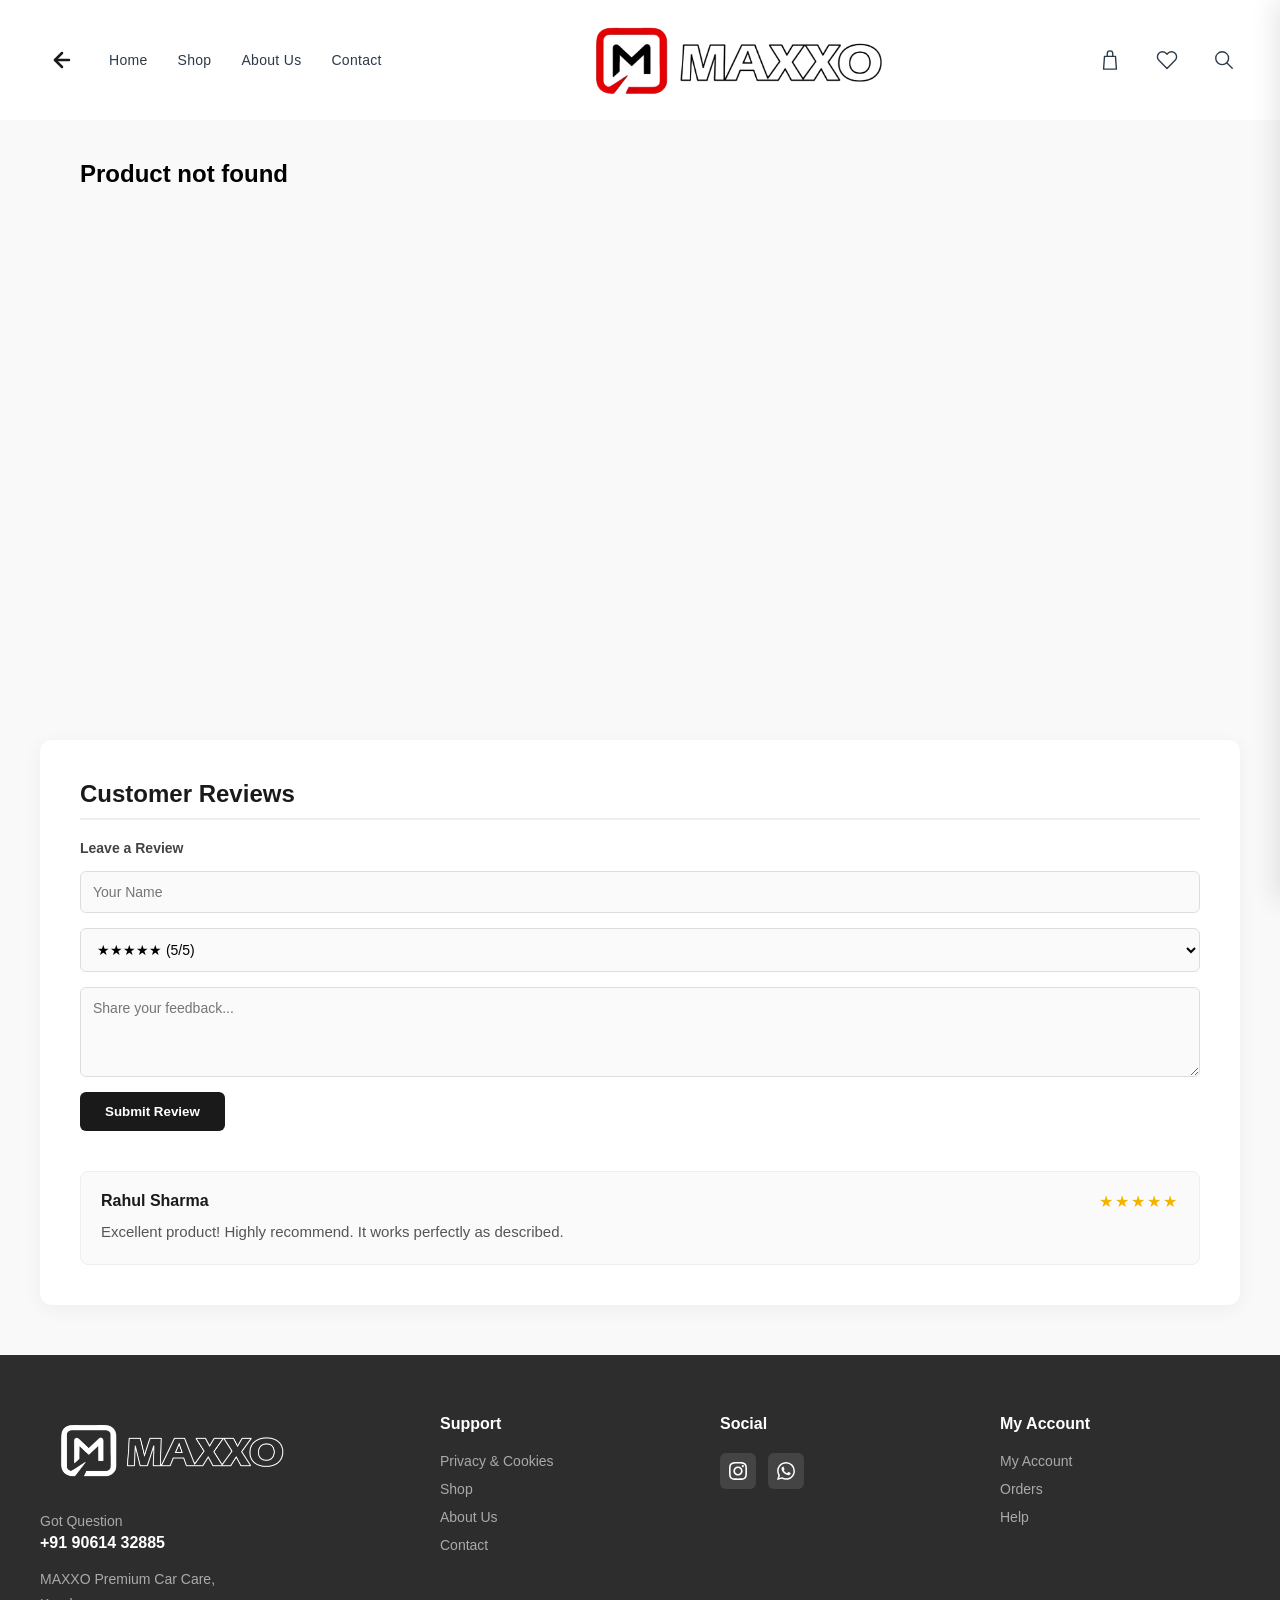
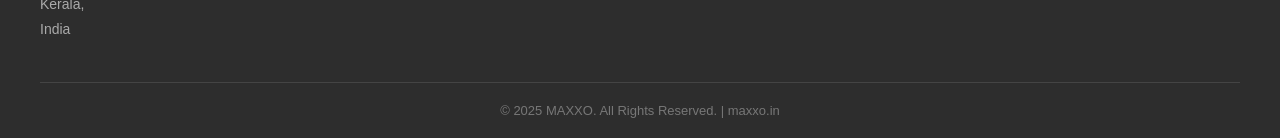
==== commit a75640e6: "Add files via upload" ====
--- a/product.html
+++ b/product.html
@@ -1580,6 +1580,97 @@
             }
         }
 
+        /* Review Section */
+        .review-section {
+            max-width: 1200px;
+            margin: 0 auto 50px;
+            padding: 40px;
+            background: #fff;
+            border-radius: 12px;
+            box-shadow: 0 4px 20px rgba(0,0,0,0.05);
+        }
+        .review-header {
+            font-size: 24px;
+            font-weight: 700;
+            margin-bottom: 20px;
+            color: #1a1a1a;
+            border-bottom: 2px solid #eee;
+            padding-bottom: 10px;
+        }
+        .review-form {
+            display: flex;
+            flex-direction: column;
+            gap: 15px;
+            margin-bottom: 40px;
+        }
+        .review-form label {
+            font-weight: 600;
+            font-size: 14px;
+            color: #444;
+        }
+        .review-form input, .review-form textarea, .review-form select {
+            padding: 12px;
+            border: 1px solid #ddd;
+            border-radius: 6px;
+            font-family: inherit;
+            font-size: 14px;
+            background: #fafafa;
+        }
+        .review-form input:focus, .review-form textarea:focus, .review-form select:focus {
+            outline: none;
+            border-color: #1a1a1a;
+            background: #fff;
+        }
+        .review-form button {
+            background-color: #1a1a1a;
+            color: #fff;
+            padding: 12px 25px;
+            border: none;
+            border-radius: 6px;
+            font-weight: 700;
+            cursor: pointer;
+            align-self: flex-start;
+            transition: background 0.2s;
+        }
+        .review-form button:hover {
+            background-color: #ff0000;
+        }
+        .review-list {
+            display: flex;
+            flex-direction: column;
+            gap: 20px;
+        }
+        .review-item {
+            padding: 20px;
+            border: 1px solid #eee;
+            border-radius: 8px;
+            background: #fafafa;
+        }
+        .review-item-header {
+            display: flex;
+            justify-content: space-between;
+            margin-bottom: 10px;
+        }
+        .review-item-name {
+            font-weight: 700;
+            color: #1a1a1a;
+        }
+        .review-item-rating {
+            color: #f5b301;
+            letter-spacing: 2px;
+        }
+        .review-item-text {
+            color: #555;
+            font-size: 15px;
+            line-height: 1.5;
+        }
+        
+        @media (max-width: 768px) {
+            .review-section {
+                padding: 20px;
+                margin: 0 20px 30px;
+            }
+        }
     </style>
 </head>
 <body>
@@ -1695,6 +1786,38 @@
         </div>
     </section>
 
+    <!-- Review Section -->
+    <section class="review-section">
+        <h2 class="review-header">Customer Reviews</h2>
+        
+        <!-- Add Review Form -->
+        <form class="review-form" id="reviewForm" onsubmit="submitReview(event)">
+            <label>Leave a Review</label>
+            <input type="text" id="reviewerName" placeholder="Your Name" required>
+            <select id="reviewRating" required>
+                <option value="5">★★★★★ (5/5)</option>
+                <option value="4">★★★★☆ (4/5)</option>
+                <option value="3">★★★☆☆ (3/5)</option>
+                <option value="2">★★☆☆☆ (2/5)</option>
+                <option value="1">★☆☆☆☆ (1/5)</option>
+            </select>
+            <textarea id="reviewText" rows="4" placeholder="Share your feedback..." required></textarea>
+            <button type="submit">Submit Review</button>
+        </form>
+
+        <!-- Display Reviews -->
+        <div class="review-list" id="reviewList">
+            <div class="review-item">
+                <div class="review-item-header">
+                    <span class="review-item-name">Rahul Sharma</span>
+                    <span class="review-item-rating">★★★★★</span>
+                </div>
+                <div class="review-item-text">
+                    Excellent product! Highly recommend. It works perfectly as described.
+                </div>
+            </div>
+        </div>
+    </section>
 
 <footer class="site-footer">
         <div class="footer-inner">
@@ -1810,6 +1933,35 @@
             let nextSlide = (currentSlide + 1) % slides.length;
             goToSlide(nextSlide);
         }, 5000);
+
+        // Review Submission Logic
+        function submitReview(event) {
+            event.preventDefault();
+            const name = document.getElementById('reviewerName').value;
+            const ratingVal = parseInt(document.getElementById('reviewRating').value);
+            const text = document.getElementById('reviewText').value;
+            
+            let stars = '';
+            for(let i=0; i<5; i++) {
+                stars += (i < ratingVal) ? '★' : '☆';
+            }
+
+            const reviewHtml = `
+                <div class="review-item">
+                    <div class="review-item-header">
+                        <span class="review-item-name">${name}</span>
+                        <span class="review-item-rating">${stars}</span>
+                    </div>
+                    <div class="review-item-text">
+                        ${text}
+                    </div>
+                </div>
+            `;
+            
+            document.getElementById('reviewList').insertAdjacentHTML('afterbegin', reviewHtml);
+            document.getElementById('reviewForm').reset();
+            alert('Thank you for your review!');
+        }
     </script>
 <script src="products.js"></script>
 
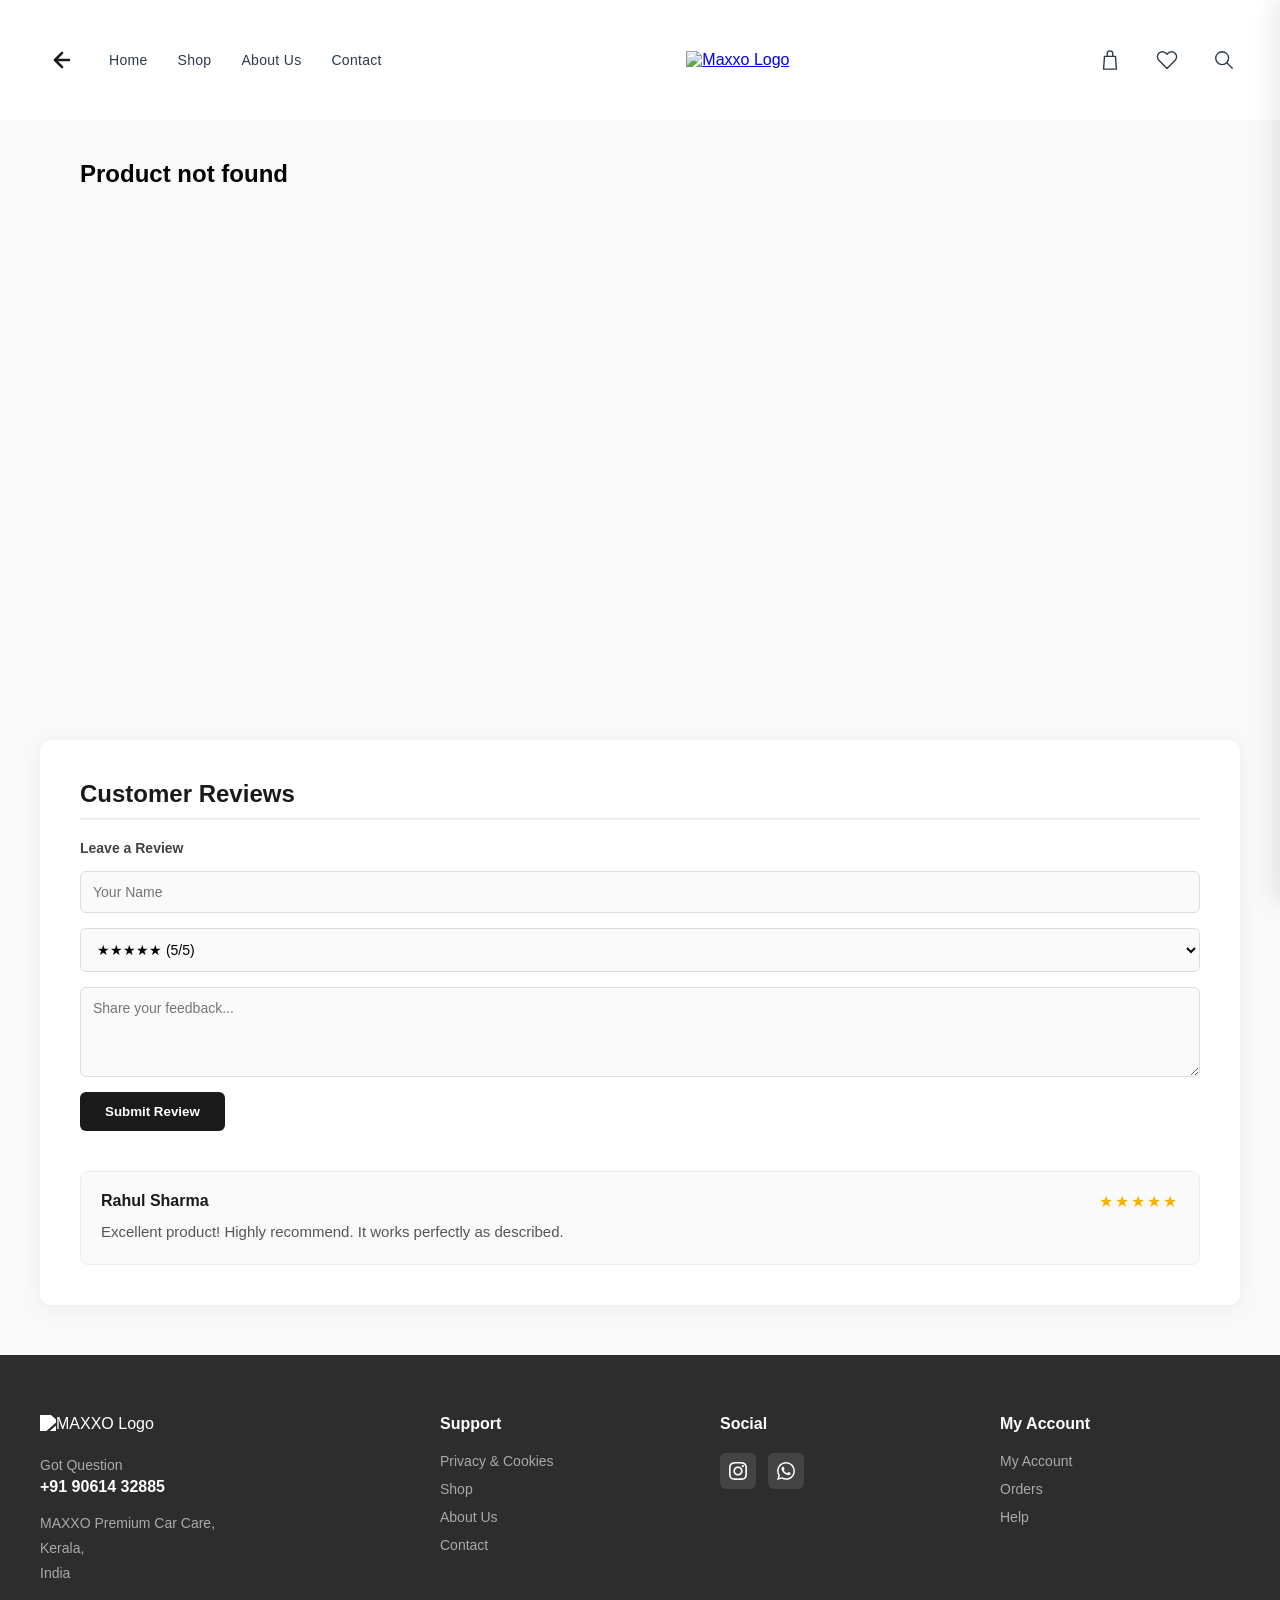
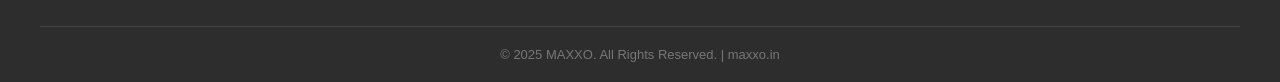
==== commit d6403d3a: "Add files via upload" ====
--- a/product.html
+++ b/product.html
@@ -994,6 +994,7 @@
         }
 
         .thumbnail {
+            position: relative;
             width: 80px;
             height: 80px;
             background: #fff;
@@ -1008,10 +1009,35 @@
             justify-content: center;
         }
 
-        .thumbnail img {
+        .thumbnail img, .thumbnail video {
             max-width: 100%;
             max-height: 100%;
             object-fit: contain;
+            border-radius: 4px;
+        }
+
+        .play-badge {
+            position: absolute;
+            top: 50%;
+            left: 50%;
+            transform: translate(-50%, -50%);
+            background: rgba(255, 0, 0, 0.85);
+            color: #fff;
+            border-radius: 50%;
+            width: 24px;
+            height: 24px;
+            display: flex;
+            align-items: center;
+            justify-content: center;
+            box-shadow: 0 2px 6px rgba(0,0,0,0.25);
+            transition: all 0.2s ease;
+            pointer-events: none;
+            z-index: 2;
+        }
+
+        .thumbnail:hover .play-badge {
+            background: rgba(255, 0, 0, 1);
+            transform: translate(-50%, -50%) scale(1.1);
         }
 
         .thumbnail:hover, .thumbnail.active {
@@ -1731,6 +1757,7 @@
         <div class="product-gallery">
             <div class="main-image-wrapper">
                 <img id="main-product-image" src="" alt="Product Image">
+                <video id="main-product-video" style="display: none; max-width: 100%; max-height: 100%; object-fit: contain; border-radius: 8px;" controls muted autoplay loop playsinline></video>
             </div>
             <div class="product-thumbnails" id="product-thumbnails">
                 <!-- Thumbnails will be injected here -->
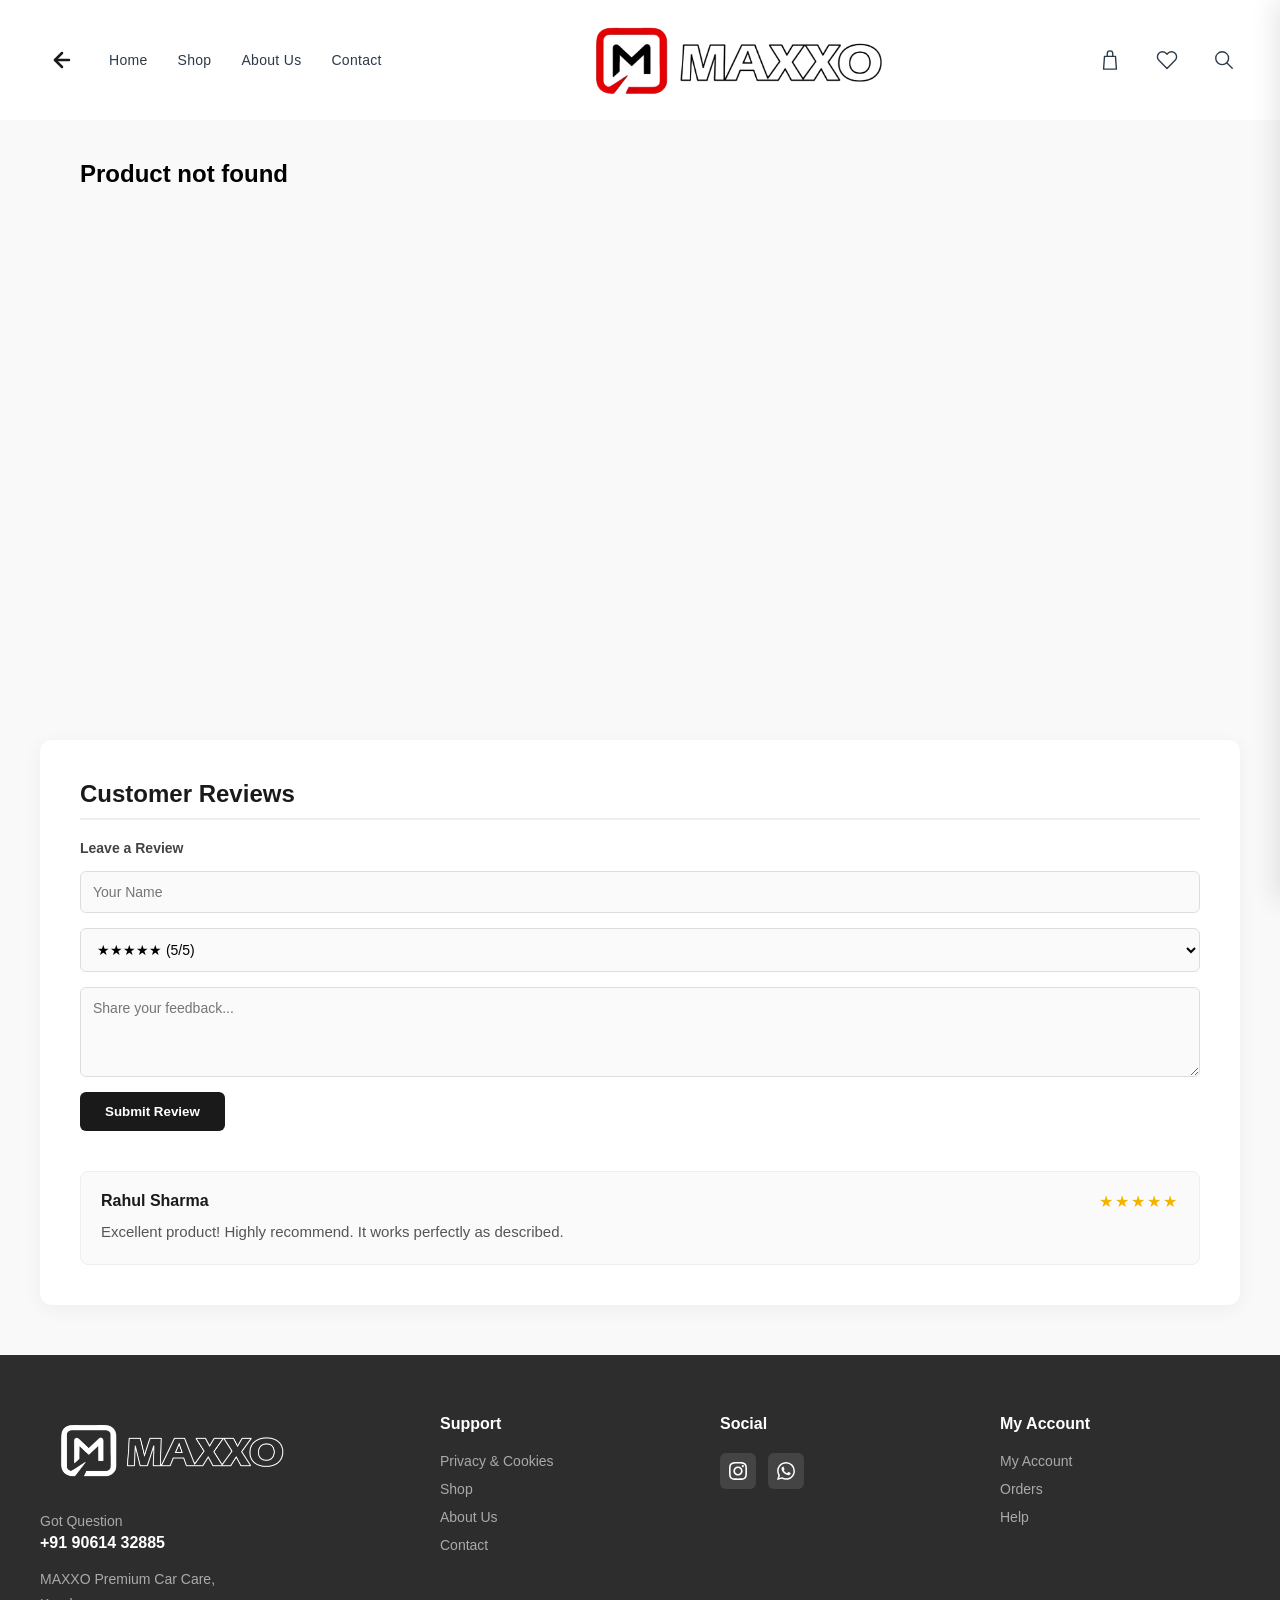
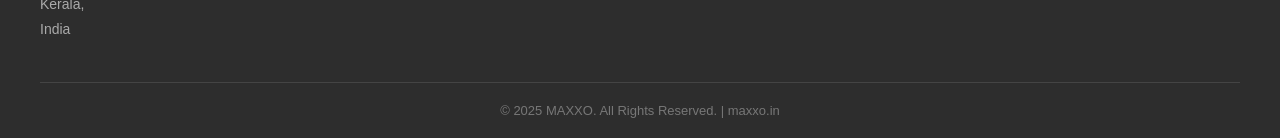
==== commit 50c39373: "fix: add cache buster version to products.js to force update on hosted environment" ====
--- a/product.html
+++ b/product.html
@@ -1990,7 +1990,7 @@
             alert('Thank you for your review!');
         }
     </script>
-<script src="products.js"></script>
+<script src="products.js?v=1.0.1"></script>
 
     <!-- Cart Drawer -->
     <div class="cart-drawer-overlay" id="cartOverlay" onclick="closeCart()"></div>
